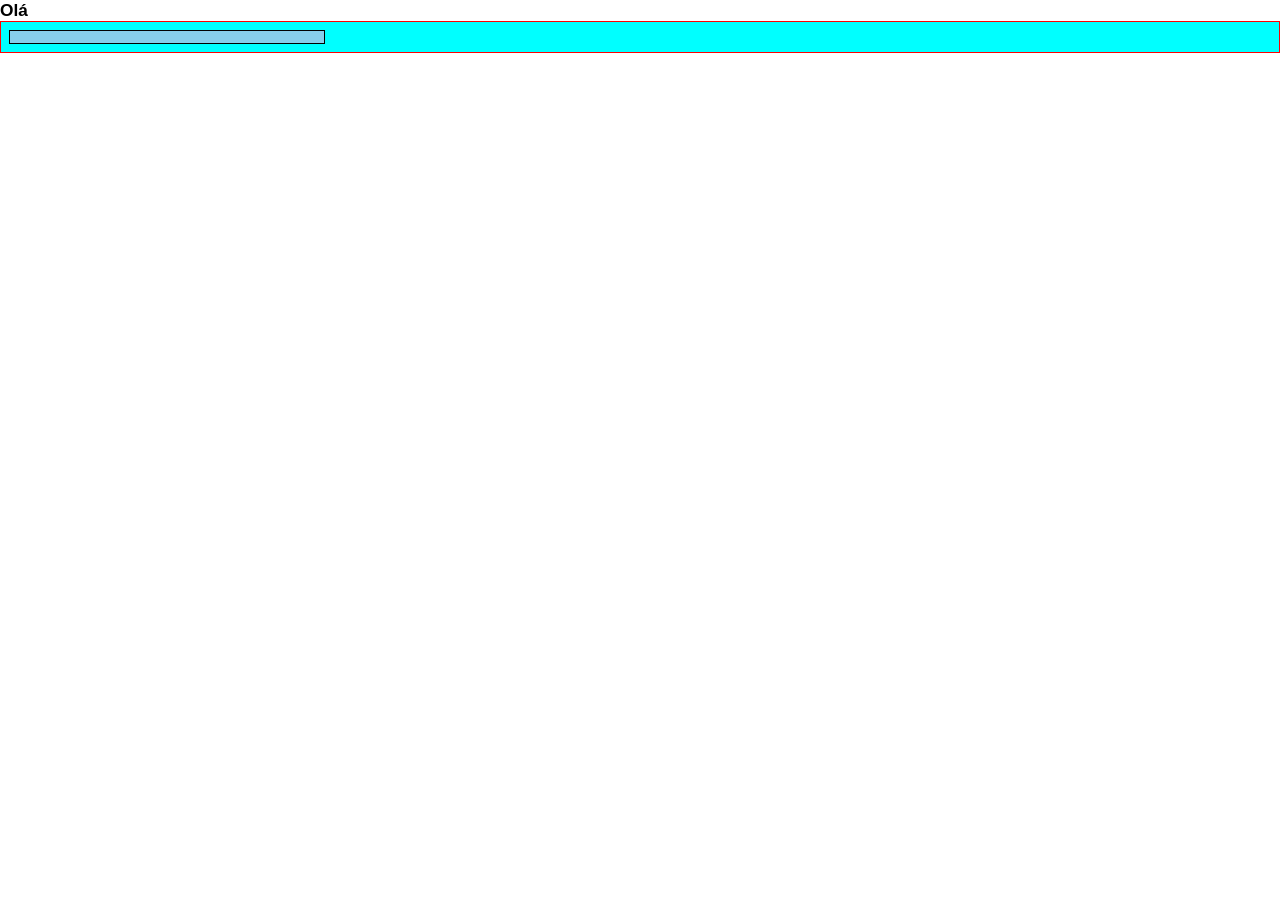
==== Arquivo_JSON/2°- Teste-JSON/index.html @ 2bcf89ea "primeira versão do projeto, está quase dando certo, porém muitos erros ainda" ====
<!DOCTYPE html>
<html lang="pt-br">
<head>
    <meta charset="UTF-8">
    <meta name="viewport" content="width=device-width, initial-scale=1.0">
    <title>Teste com Leitura Arquivo JSON</title>
    <link rel="stylesheet" href="assets/style.css">
</head>
<body>
    <h2>Olá</h2>
    <div class="Cards">
        <div class="Card">
            <!-- <span class="Promo"></span>
            <div class="IMG"></div>
            <div class="Desc">
                <span class="Nome"></span>
                <span class="Preco"></span>
            </div> -->
        </div>
    </div>
    <script src="assets/script.js"></script>
</body>
</html>
---- Arquivo_JSON/2°- Teste-JSON/assets/style.css ----
* {
    padding: 0;
    margin: 0;
    box-sizing: border-box;
    text-decoration: none;
    list-style: none;
    outline: none;
    border: none;
    font-family: 'Gill Sans', 'Gill Sans MT', Calibri, 'Trebuchet MS', sans-serif;
    font-size: 1.04rem;
}

.Cards {
    border: 1px solid red;
    width: 100%;
    height: 100%;
    background-color: aqua;
    padding: 8px;
    display: grid;
    grid-template-columns: repeat(4, 1fr);

    .Card {
        border: 1px solid;
        background-color: skyblue;
        width: 100%;
        padding: 6px;
        position: relative;

        .Promo {
            position: absolute;
            bottom: 0;
            right: -8px;
            background-color: mediumseagreen;
            padding: 4px;
            width: 50%;
            color: yellow;
            border-radius: 0px 12px;
            transform: rotate(-12deg);
            justify-content: center;
            text-align-last: center;
            font-weight: 700;
            letter-spacing: 1px;
            font-size: 0.8rem;
        }

        .IMG {
            width: 100%;
            height: 100%;
            display: flex;
            justify-content: center;
            align-items: center;
            border-radius: 12%;
            overflow: hidden;
            background-color: transparent;

            img {
                width: 100%;
                height: 100%;
            }
        }

        .Desc {
            display: grid;
            gap: 6px;
            grid-template-areas:
                'Nome Nome'
            ;
            grid-template-columns: repeat(2, 1fr);
            grid-template-rows: repeat(2, 1fr);

            .Nome {
                grid-area: Nome;
                font-size: 0.92rem;
                font-weight: 500;
            }

            .Preco {
                font-size: 1rem;
                font-weight: 700;
                color: snow;
            }
        }
    }
}
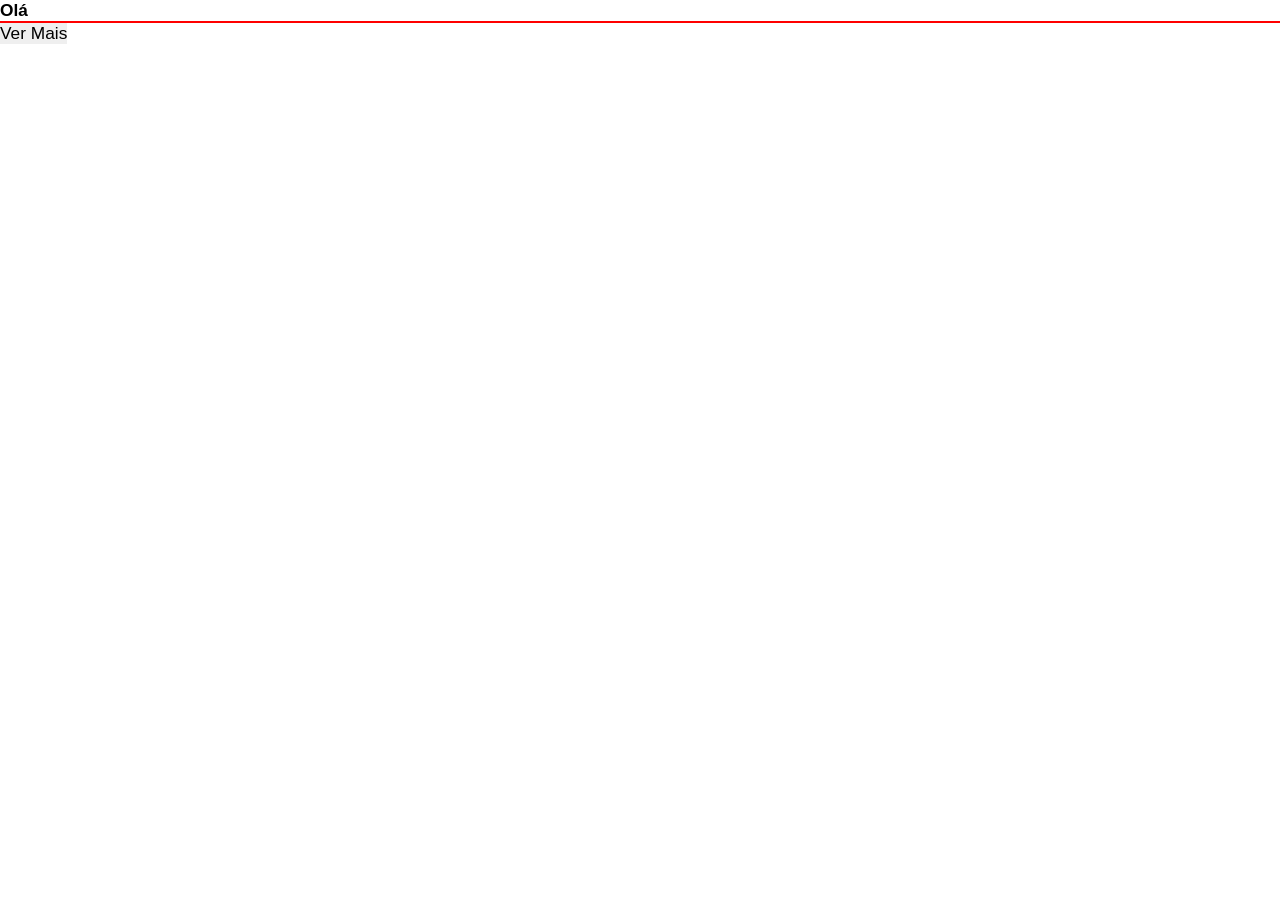
==== commit 802da438: "Melhorou agora aparece todos os item que estava no arquivo .json" ====
--- a/Arquivo_JSON/2°- Teste-JSON/index.html
+++ b/Arquivo_JSON/2°- Teste-JSON/index.html
@@ -9,15 +9,17 @@
 <body>
     <h2>Olá</h2>
     <div class="Cards">
-        <div class="Card">
-            <!-- <span class="Promo"></span>
+        <!-- <div class="Card">
+            <span class="Promo"></span>
             <div class="IMG"></div>
             <div class="Desc">
                 <span class="Nome"></span>
                 <span class="Preco"></span>
-            </div> -->
-        </div>
+            </div>
+        </div> -->
     </div>
+
+    <button id="Ver-Mais">Ver Mais</button>
     <script src="assets/script.js"></script>
 </body>
 </html>
--- a/Arquivo_JSON/2°- Teste-JSON/assets/style.css
+++ b/Arquivo_JSON/2°- Teste-JSON/assets/style.css
@@ -13,23 +13,24 @@
 .Cards {
     border: 1px solid red;
     width: 100%;
-    height: 100%;
+    height: auto;
     background-color: aqua;
-    padding: 8px;
+    padding: 0px 8px;
     display: grid;
-    grid-template-columns: repeat(4, 1fr);
+    grid-template-columns: repeat(auto-fit, minmax(120px, 1fr)); 
+    gap: 8px;
 
     .Card {
-        border: 1px solid;
         background-color: skyblue;
         width: 100%;
-        padding: 6px;
         position: relative;
+        border-radius: .8rem;
+        /* overflow: hidden; */
 
         .Promo {
             position: absolute;
-            bottom: 0;
-            right: -8px;
+            bottom: 6px;
+            right: 0px;
             background-color: mediumseagreen;
             padding: 4px;
             width: 50%;
@@ -45,7 +46,6 @@
 
         .IMG {
             width: 100%;
-            height: 100%;
             display: flex;
             justify-content: center;
             align-items: center;
@@ -67,6 +67,7 @@
             ;
             grid-template-columns: repeat(2, 1fr);
             grid-template-rows: repeat(2, 1fr);
+            padding: 0px 6px;
 
             .Nome {
                 grid-area: Nome;
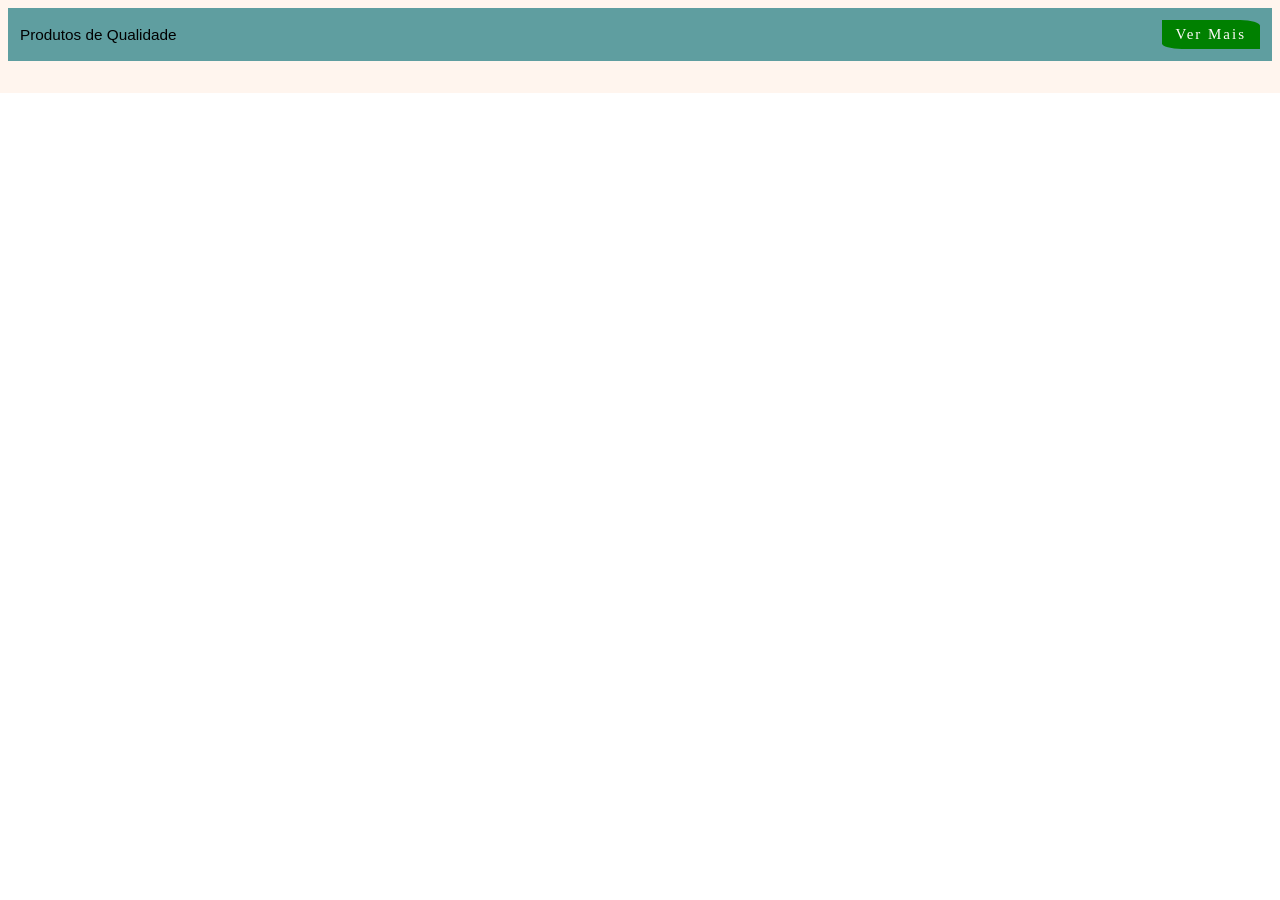
==== commit 7be835ac: "Nova versão melhorada e organizada do Código de leitura de arquivos JSON" ====
--- a/Arquivo_JSON/2°- Teste-JSON/index.html
+++ b/Arquivo_JSON/2°- Teste-JSON/index.html
@@ -1,25 +1,43 @@
 <!DOCTYPE html>
 <html lang="pt-br">
+
 <head>
     <meta charset="UTF-8">
     <meta name="viewport" content="width=device-width, initial-scale=1.0">
     <title>Teste com Leitura Arquivo JSON</title>
     <link rel="stylesheet" href="assets/style.css">
 </head>
+
 <body>
-    <h2>Olá</h2>
-    <div class="Cards">
-        <!-- <div class="Card">
-            <span class="Promo"></span>
-            <div class="IMG"></div>
-            <div class="Desc">
-                <span class="Nome"></span>
-                <span class="Preco"></span>
+    <div class="Container">
+        <div class="Div-info">
+            <span class="Texto">
+                Produtos de Qualidade
+            </span>
+            <button class="Ver-Mais">Ver Mais</button>
+        </div>
+        <!-- <div class="Primeiros">
+            <div class="Card">
+                <span class="Promo"></span>
+                <div class="IMG"></div>
+                <div class="Desc">
+                    <span class="Nome"></span>
+                    <span class="Preco"></span>
+                </div>
+            </div>
+        </div> -->
+        <!-- <div class="Restantes">
+            <div class="Card">
+                <span class="Promo"></span>
+                <div class="IMG"></div>
+                <div class="Desc">
+                    <span class="Nome"></span>
+                    <span class="Preco"></span>
+                </div>
             </div>
         </div> -->
     </div>
-
-    <button id="Ver-Mais">Ver Mais</button>
     <script src="assets/script.js"></script>
 </body>
+
 </html>
--- a/Arquivo_JSON/2°- Teste-JSON/assets/style.css
+++ b/Arquivo_JSON/2°- Teste-JSON/assets/style.css
@@ -10,75 +10,120 @@
     font-size: 1.04rem;
 }
 
-.Cards {
-    border: 1px solid red;
+.Container {
     width: 100%;
     height: auto;
-    background-color: aqua;
-    padding: 0px 8px;
-    display: grid;
-    grid-template-columns: repeat(auto-fit, minmax(120px, 1fr)); 
-    gap: 8px;
+    padding: 8px;
+    background-color: seashell;
 
-    .Card {
-        background-color: skyblue;
+    .Div-info {
         width: 100%;
-        position: relative;
-        border-radius: .8rem;
-        /* overflow: hidden; */
+        height: auto;
+        background-color: cadetblue;
+        padding: 12px;
+        font-size: 1.4rem;
+        margin-bottom: 24px;
+        display: flex;
+        justify-content: space-between;
+        align-items: center;
 
-        .Promo {
-            position: absolute;
-            bottom: 6px;
-            right: 0px;
-            background-color: mediumseagreen;
-            padding: 4px;
-            width: 50%;
-            color: yellow;
-            border-radius: 0px 12px;
-            transform: rotate(-12deg);
-            justify-content: center;
-            text-align-last: center;
-            font-weight: 700;
-            letter-spacing: 1px;
-            font-size: 0.8rem;
+        .Texto {
+            font-size: 0.92rem;
+            font-weight: 500;
+            font-family: 'Franklin Gothic Medium', 'Arial Narrow', Arial, sans-serif;
         }
 
-        .IMG {
-            width: 100%;
-            display: flex;
-            justify-content: center;
-            align-items: center;
-            border-radius: 12%;
-            overflow: hidden;
-            background-color: transparent;
+        .Ver-Mais,
+        .Ver-Menos {
+            padding: 6px 14px;
+            background-color: green;
+            font-family: 'Times New Roman', Times, serif;
+            color: snow;
+            font-weight: 500;
+            font-size: 0.9rem;
+            letter-spacing: 2px;
+            border-radius: 0 20%;
+            transition: all 0.3s ease-in-out;
 
-            img {
-                width: 100%;
-                height: 100%;
+            &:hover {
+                transform: scale(1.06) rotate(2deg);
+                background-color: rgba(0, 0, 0, 0.1);
+                cursor: pointer;
+                text-decoration: underline;
             }
         }
+    }
 
-        .Desc {
+    .Primeiro,
+    .Restante {
+        background-color: palevioletred;
+        width: 100%;
+        height: auto;
+        display: grid;
+        grid-template-columns: repeat(5, minmax(120px, 1fr));
+        gap: 42px;
+        position: relative;
+        padding: 40px 120px;
+
+        .Card {
+            background-color: skyblue;
+            width: 100%;
+            height: auto;
+            position: relative;
+            overflow: hidden;
+            border-radius: 1.2rem;
             display: grid;
-            gap: 6px;
-            grid-template-areas:
-                'Nome Nome'
-            ;
-            grid-template-columns: repeat(2, 1fr);
-            grid-template-rows: repeat(2, 1fr);
-            padding: 0px 6px;
+            gap: 12px;
 
-            .Nome {
-                grid-area: Nome;
-                font-size: 0.92rem;
-                font-weight: 500;
+            .Promo {
+                position: absolute;
+                bottom: 10px;
+                right: 4px;
+                background-color: orange;
+                padding: 4px;
+                width: 50%;
+                color: seagreen;
+                border-radius: 0px 12px;
+                transform: rotate(-12deg);
+                justify-content: center;
+                text-align-last: center;
+                font-weight: 700;
+                letter-spacing: 1px;
+                font-size: 1.06rem;
             }
 
-            .Preco {
-                font-size: 1rem;
-                font-weight: 700;
-                color: snow;
+            .IMG {
+                width: 100%;
+                display: flex;
+                justify-content: center;
+                align-items: center;
+                overflow: hidden;
+                background-color: transparent;
+
+                img {
+                    width: 100%;
+                    height: 100%;
+                }
+            }
+
+            .Desc {
+                display: flex;
+                flex-direction: column;
+                gap: 32px;
+                margin-bottom: 12px;
+
+                .Nome {
+                    font-size: 0.92rem;
+                    font-weight: 100;
+                }
+
+                .Preco {
+                    font-family: 'Franklin Gothic Medium', 'Arial Narrow', Arial, sans-serif;
+                    padding: 0px 8px;
+                    font-size: 1rem;
+                    font-weight: 700;
+                    color: snow;
+                }
             }
         }
     }
